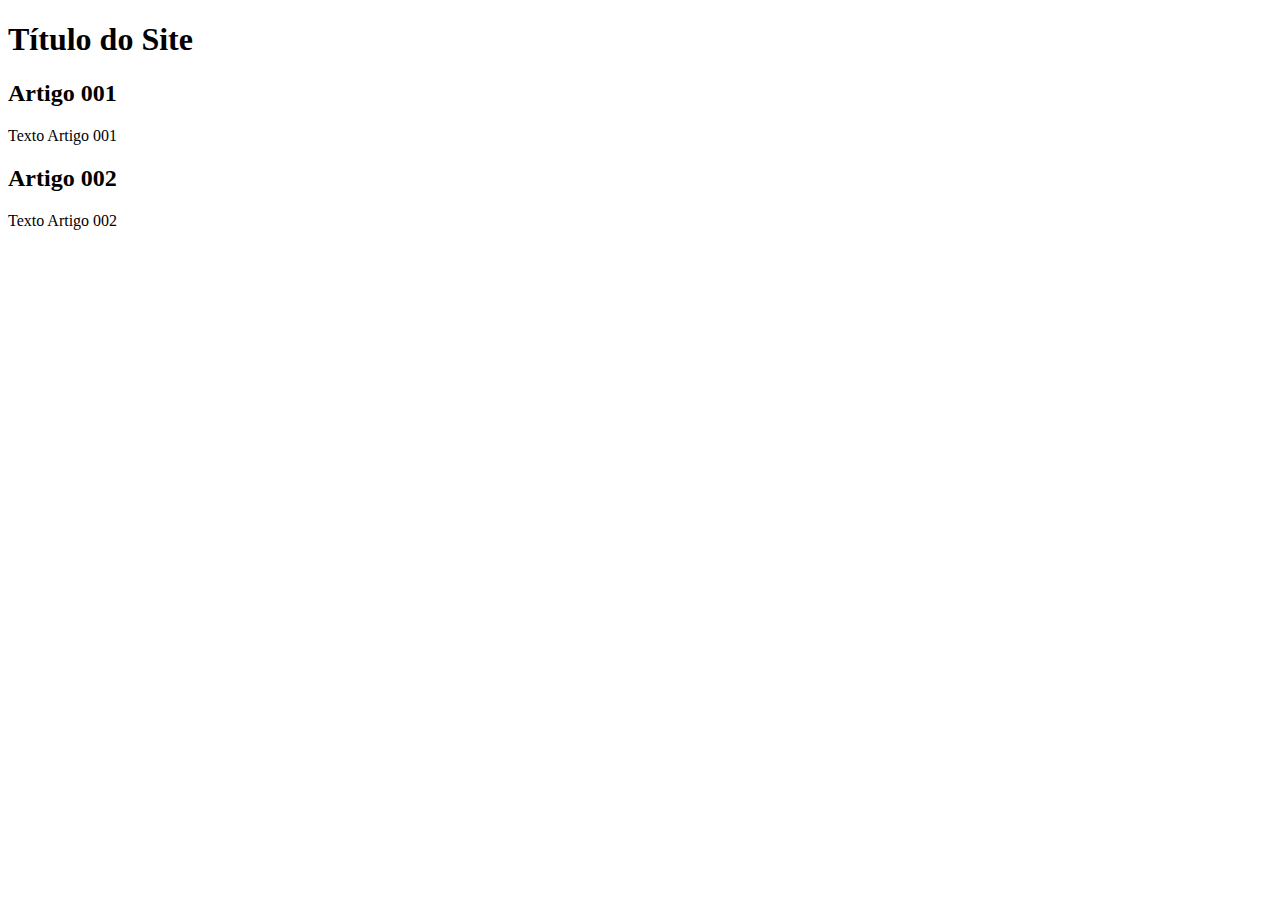
==== index.html @ 943bd689 "add index" ====
<!DOCTYPE html>
<html lang="pt-br">
<head>
    <meta charset="UTF-8">
    <meta name="viewport" content="width=device-width, initial-scale=1.0">
    <title>Título do Site</title>
</head>
<body>
    <main>
        <header>
            <h1>Título do Site</h1>
        </header>
        <article>
            <h2>Artigo 001</h2>
            <p>Texto Artigo 001</p>
        </article>
        <article>
            <h2>Artigo 002</h2>
            <p>Texto Artigo 002</p>
    </main>
</body>
</html>
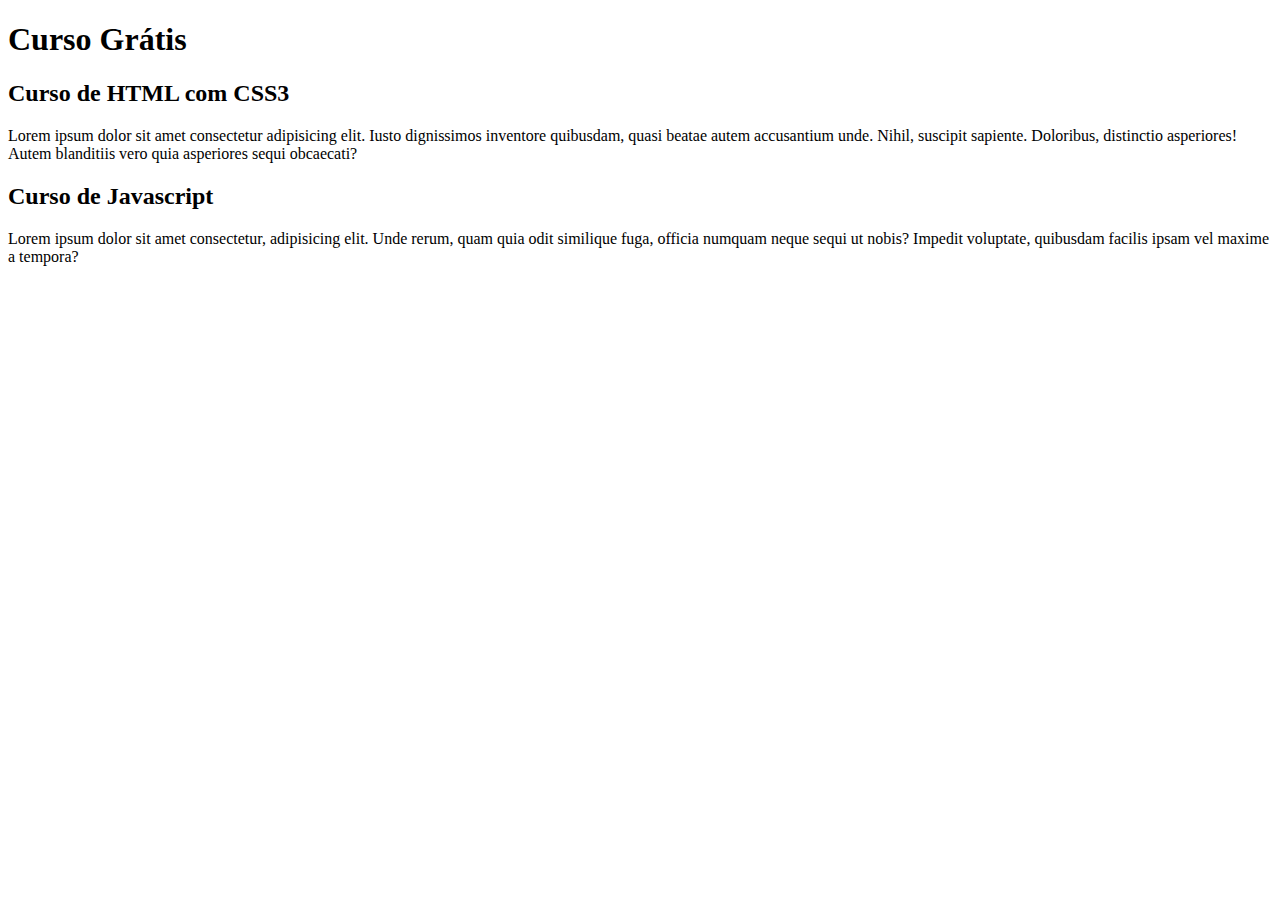
==== commit 84897ad6: "comecei a escrever o conteúdo" ====
--- a/index.html
+++ b/index.html
@@ -8,15 +8,15 @@
 <body>
     <main>
         <header>
-            <h1>Título do Site</h1>
+            <h1>Curso Grátis</h1>
         </header>
         <article>
-            <h2>Artigo 001</h2>
-            <p>Texto Artigo 001</p>
+            <h2>Curso de HTML com CSS3</h2>
+            <p>Lorem ipsum dolor sit amet consectetur adipisicing elit. Iusto dignissimos inventore quibusdam, quasi beatae autem accusantium unde. Nihil, suscipit sapiente. Doloribus, distinctio asperiores! Autem blanditiis vero quia asperiores sequi obcaecati?</p>
         </article>
         <article>
-            <h2>Artigo 002</h2>
-            <p>Texto Artigo 002</p>
+            <h2>Curso de Javascript</h2>
+            <p>Lorem ipsum dolor sit amet consectetur, adipisicing elit. Unde rerum, quam quia odit similique fuga, officia numquam neque sequi ut nobis? Impedit voluptate, quibusdam facilis ipsam vel maxime a tempora?</p>
     </main>
 </body>
 </html>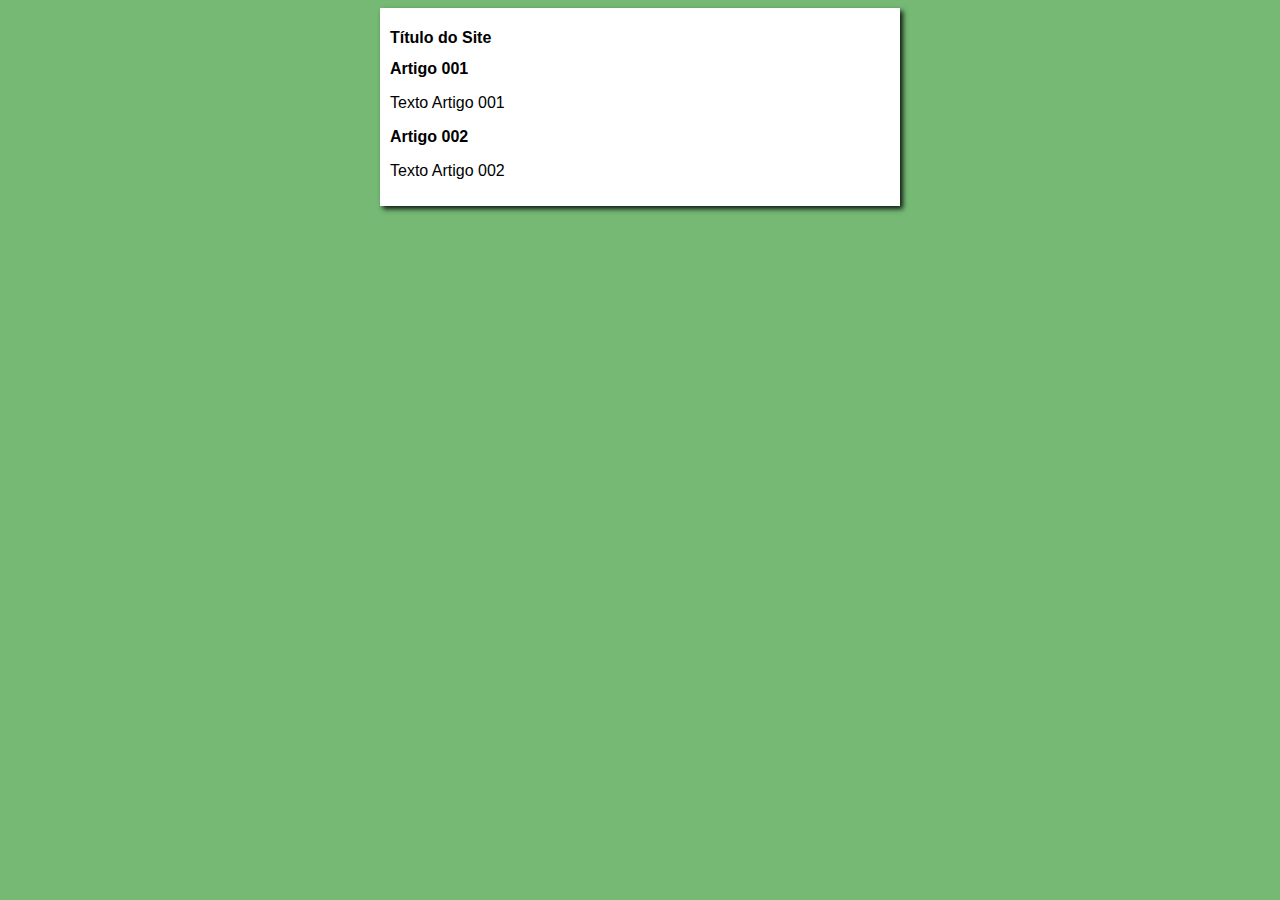
==== commit b15b1052: "iniciei o design" ====
--- a/index.html
+++ b/index.html
@@ -5,18 +5,19 @@
     <meta name="viewport" content="width=device-width, initial-scale=1.0">
     <title>Título do Site</title>
 </head>
+<link rel="stylesheet" href="estilos/style.css">
 <body>
     <main>
         <header>
-            <h1>Curso Grátis</h1>
+            <h1>Título do Site</h1>
         </header>
         <article>
-            <h2>Curso de HTML com CSS3</h2>
-            <p>Lorem ipsum dolor sit amet consectetur adipisicing elit. Iusto dignissimos inventore quibusdam, quasi beatae autem accusantium unde. Nihil, suscipit sapiente. Doloribus, distinctio asperiores! Autem blanditiis vero quia asperiores sequi obcaecati?</p>
+            <h2>Artigo 001</h2>
+            <p>Texto Artigo 001</p>
         </article>
         <article>
-            <h2>Curso de Javascript</h2>
-            <p>Lorem ipsum dolor sit amet consectetur, adipisicing elit. Unde rerum, quam quia odit similique fuga, officia numquam neque sequi ut nobis? Impedit voluptate, quibusdam facilis ipsam vel maxime a tempora?</p>
+            <h2>Artigo 002</h2>
+            <p>Texto Artigo 002</p>
     </main>
 </body>
 </html>--- a/estilos/style.css
+++ b/estilos/style.css
@@ -0,0 +1,16 @@
+* {
+    font-family: Arial, Helvetica, sans-serif;
+    font-size: 16px;
+}
+
+body {
+    background-color: rgb(117, 185, 117);
+}
+
+main {
+    background-color: white;
+    width: 500px;
+    margin: auto;
+    padding: 10px;
+    box-shadow: 3px 3px 5px rgba(0, 0, 0, 0.863);
+}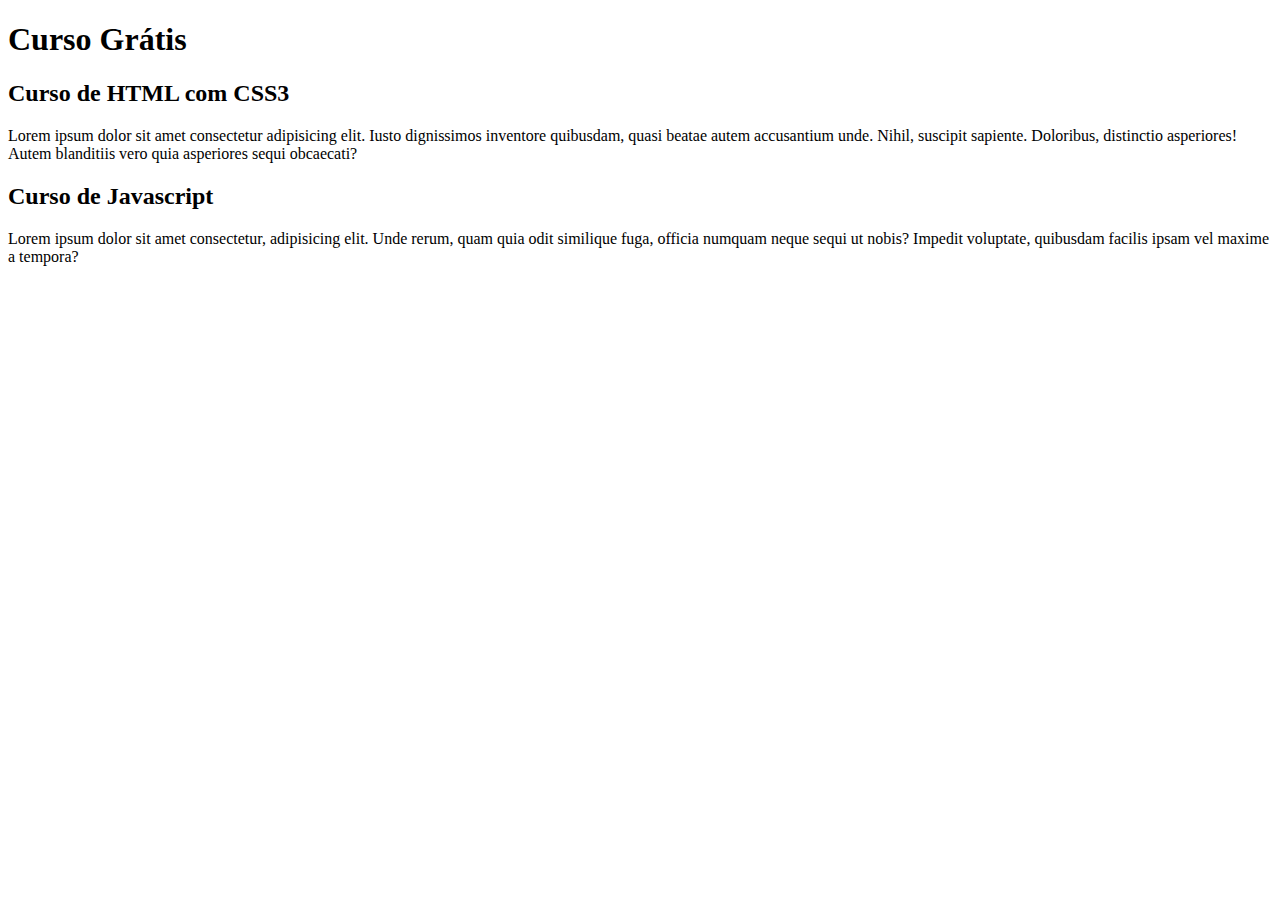
==== commit 10dace38: "Update index.html" ====
--- a/index.html
+++ b/index.html
@@ -3,21 +3,20 @@
 <head>
     <meta charset="UTF-8">
     <meta name="viewport" content="width=device-width, initial-scale=1.0">
-    <title>Título do Site</title>
+    <title>Site CursoeVideo</title>
 </head>
-<link rel="stylesheet" href="estilos/style.css">
 <body>
     <main>
         <header>
-            <h1>Título do Site</h1>
+            <h1>Curso Grátis</h1>
         </header>
         <article>
-            <h2>Artigo 001</h2>
-            <p>Texto Artigo 001</p>
+            <h2>Curso de HTML com CSS3</h2>
+            <p>Lorem ipsum dolor sit amet consectetur adipisicing elit. Iusto dignissimos inventore quibusdam, quasi beatae autem accusantium unde. Nihil, suscipit sapiente. Doloribus, distinctio asperiores! Autem blanditiis vero quia asperiores sequi obcaecati?</p>
         </article>
         <article>
-            <h2>Artigo 002</h2>
-            <p>Texto Artigo 002</p>
+            <h2>Curso de Javascript</h2>
+            <p>Lorem ipsum dolor sit amet consectetur, adipisicing elit. Unde rerum, quam quia odit similique fuga, officia numquam neque sequi ut nobis? Impedit voluptate, quibusdam facilis ipsam vel maxime a tempora?</p>
     </main>
 </body>
 </html>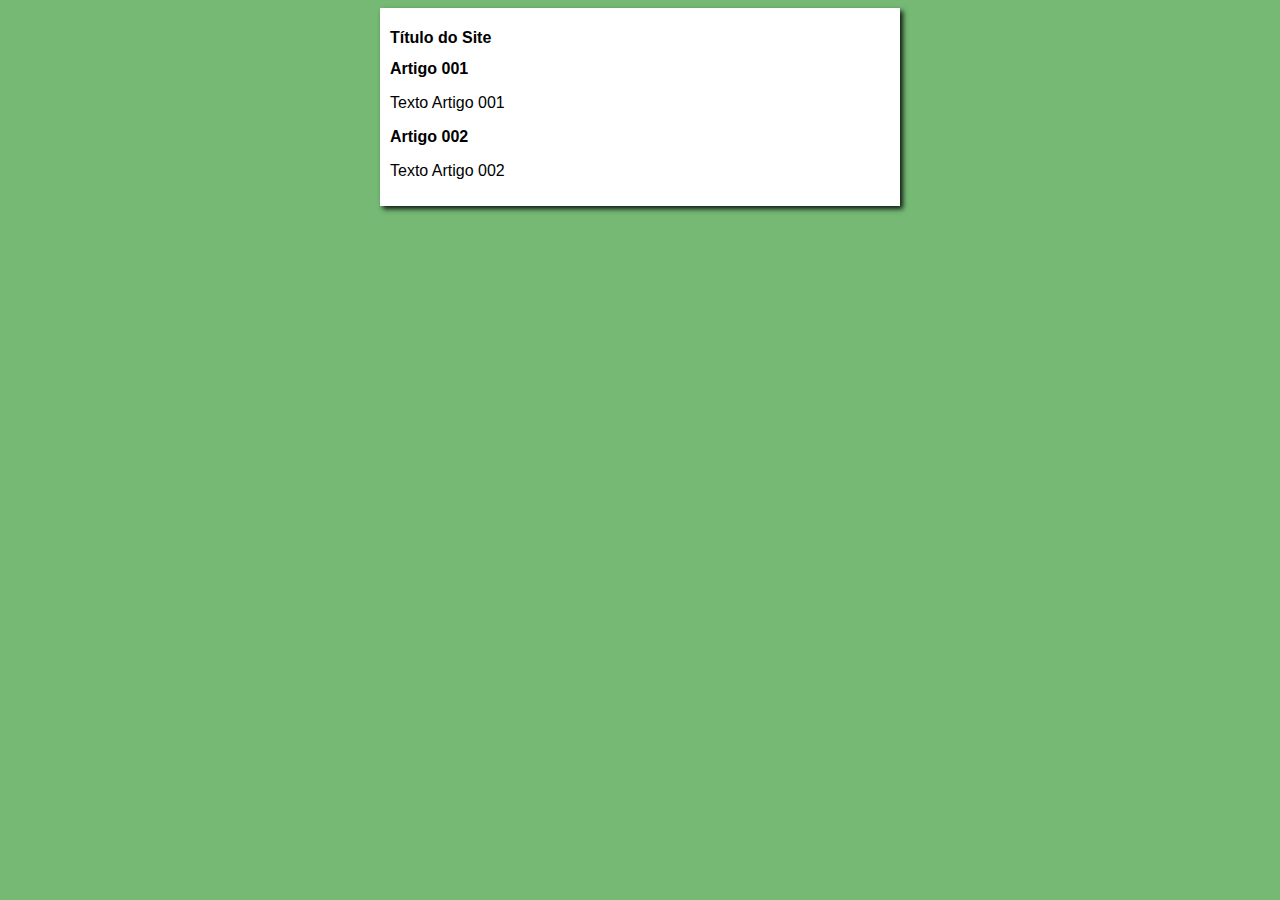
==== commit 6fd0980a: "Update index.html" ====
--- a/index.html
+++ b/index.html
@@ -3,20 +3,21 @@
 <head>
     <meta charset="UTF-8">
     <meta name="viewport" content="width=device-width, initial-scale=1.0">
-    <title>Site CursoeVideo</title>
+    <title>Curso em Vídeo</title>
 </head>
+<link rel="stylesheet" href="estilos/style.css">
 <body>
     <main>
         <header>
-            <h1>Curso Grátis</h1>
+            <h1>Título do Site</h1>
         </header>
         <article>
-            <h2>Curso de HTML com CSS3</h2>
-            <p>Lorem ipsum dolor sit amet consectetur adipisicing elit. Iusto dignissimos inventore quibusdam, quasi beatae autem accusantium unde. Nihil, suscipit sapiente. Doloribus, distinctio asperiores! Autem blanditiis vero quia asperiores sequi obcaecati?</p>
+            <h2>Artigo 001</h2>
+            <p>Texto Artigo 001</p>
         </article>
         <article>
-            <h2>Curso de Javascript</h2>
-            <p>Lorem ipsum dolor sit amet consectetur, adipisicing elit. Unde rerum, quam quia odit similique fuga, officia numquam neque sequi ut nobis? Impedit voluptate, quibusdam facilis ipsam vel maxime a tempora?</p>
+            <h2>Artigo 002</h2>
+            <p>Texto Artigo 002</p>
     </main>
 </body>
 </html>--- a/estilos/style.css
+++ b/estilos/style.css
@@ -0,0 +1,16 @@
+* {
+    font-family: Arial, Helvetica, sans-serif;
+    font-size: 16px;
+}
+
+body {
+    background-color: rgb(117, 185, 117);
+}
+
+main {
+    background-color: white;
+    width: 500px;
+    margin: auto;
+    padding: 10px;
+    box-shadow: 3px 3px 5px rgba(0, 0, 0, 0.863);
+}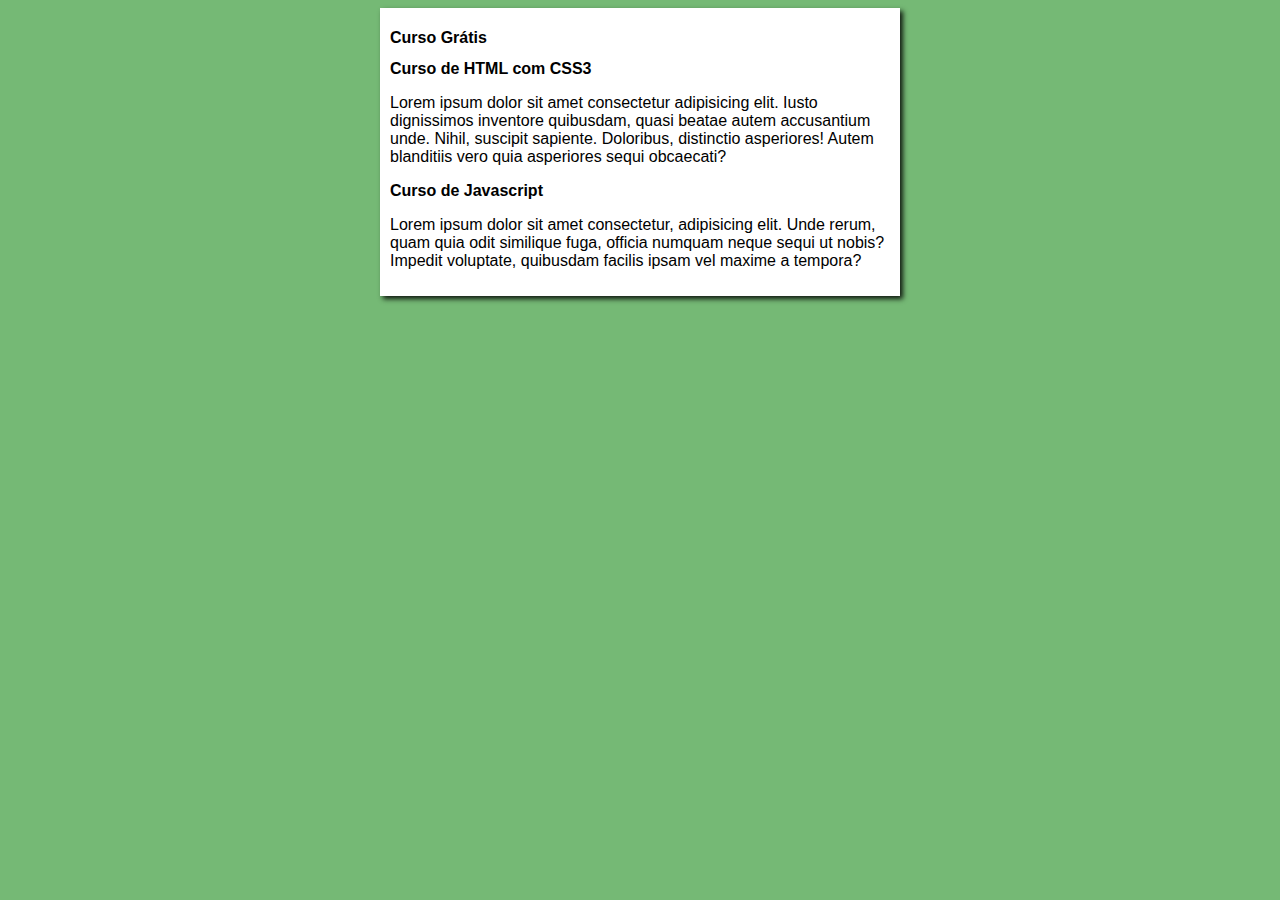
==== commit fef658bd: "Merge branch 'design'" ====
--- a/index.html
+++ b/index.html
@@ -9,15 +9,15 @@
 <body>
     <main>
         <header>
-            <h1>Título do Site</h1>
+            <h1>Curso Grátis</h1>
         </header>
         <article>
-            <h2>Artigo 001</h2>
-            <p>Texto Artigo 001</p>
+            <h2>Curso de HTML com CSS3</h2>
+            <p>Lorem ipsum dolor sit amet consectetur adipisicing elit. Iusto dignissimos inventore quibusdam, quasi beatae autem accusantium unde. Nihil, suscipit sapiente. Doloribus, distinctio asperiores! Autem blanditiis vero quia asperiores sequi obcaecati?</p>
         </article>
         <article>
-            <h2>Artigo 002</h2>
-            <p>Texto Artigo 002</p>
+            <h2>Curso de Javascript</h2>
+            <p>Lorem ipsum dolor sit amet consectetur, adipisicing elit. Unde rerum, quam quia odit similique fuga, officia numquam neque sequi ut nobis? Impedit voluptate, quibusdam facilis ipsam vel maxime a tempora?</p>
     </main>
 </body>
 </html>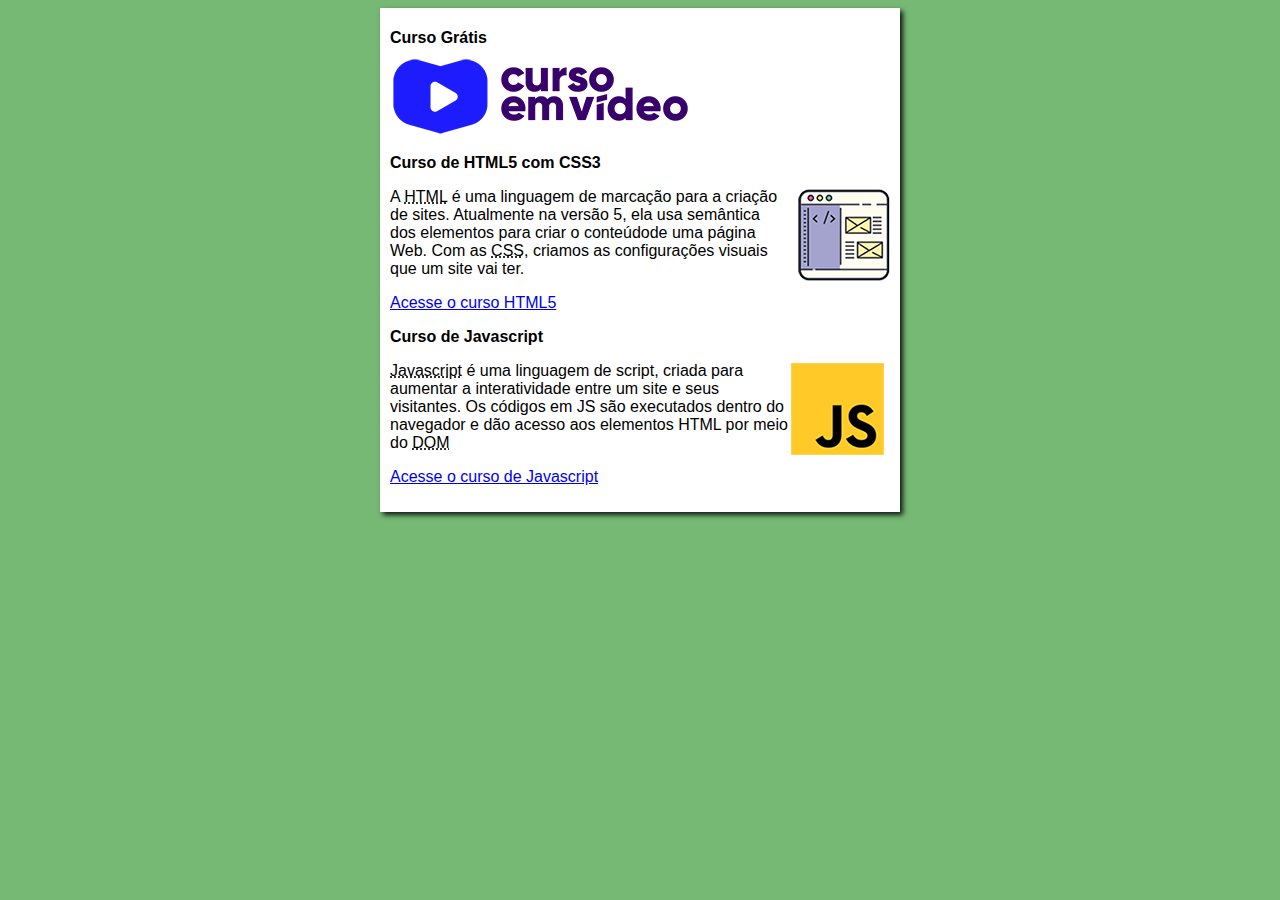
==== commit c38eff80: "criei o site" ====
--- a/index.html
+++ b/index.html
@@ -10,14 +10,19 @@
     <main>
         <header>
             <h1>Curso Grátis</h1>
+            <img src="imagens/curso-em-video-cor.png" alt="curso em video">
         </header>
         <article>
-            <h2>Curso de HTML com CSS3</h2>
-            <p>Lorem ipsum dolor sit amet consectetur adipisicing elit. Iusto dignissimos inventore quibusdam, quasi beatae autem accusantium unde. Nihil, suscipit sapiente. Doloribus, distinctio asperiores! Autem blanditiis vero quia asperiores sequi obcaecati?</p>
+            <h2>Curso de HTML5 com CSS3</h2>
+            <img class="lado" src="imagens/curso-html-css.png" alt="curso html">
+            <p>A <abbr title="HyperText Markup language">HTML</abbr> é uma linguagem de marcação para a criação de sites. Atualmente na versão 5, ela usa semântica dos elementos para criar o conteúdode uma página Web. Com as <abbr title="Cascading Style Sheets">CSS</abbr>, criamos as configurações visuais que um site vai ter.</p>
+            <p><a href="curso-html.html">Acesse o curso HTML5</a></p>
         </article>
         <article>
             <h2>Curso de Javascript</h2>
-            <p>Lorem ipsum dolor sit amet consectetur, adipisicing elit. Unde rerum, quam quia odit similique fuga, officia numquam neque sequi ut nobis? Impedit voluptate, quibusdam facilis ipsam vel maxime a tempora?</p>
+            <img class="lado" src="imagens/curso-javascript.png" alt="curso JS">
+            <p><abbr title="Javascript">Javascript</abbr> é uma linguagem de script, criada para aumentar a interatividade entre um site e seus visitantes. Os códigos em JS são executados dentro do navegador e dão acesso aos elementos HTML por meio do <abbr title="Document Object Model">DOM</abbr></p>
+            <p><a href="curso-js.html">Acesse o curso de Javascript</a></p>
     </main>
 </body>
 </html>--- a/estilos/style.css
+++ b/estilos/style.css
@@ -13,4 +13,8 @@
     margin: auto;
     padding: 10px;
     box-shadow: 3px 3px 5px rgba(0, 0, 0, 0.863);
+}
+
+img.lado {
+    float: right;
 }